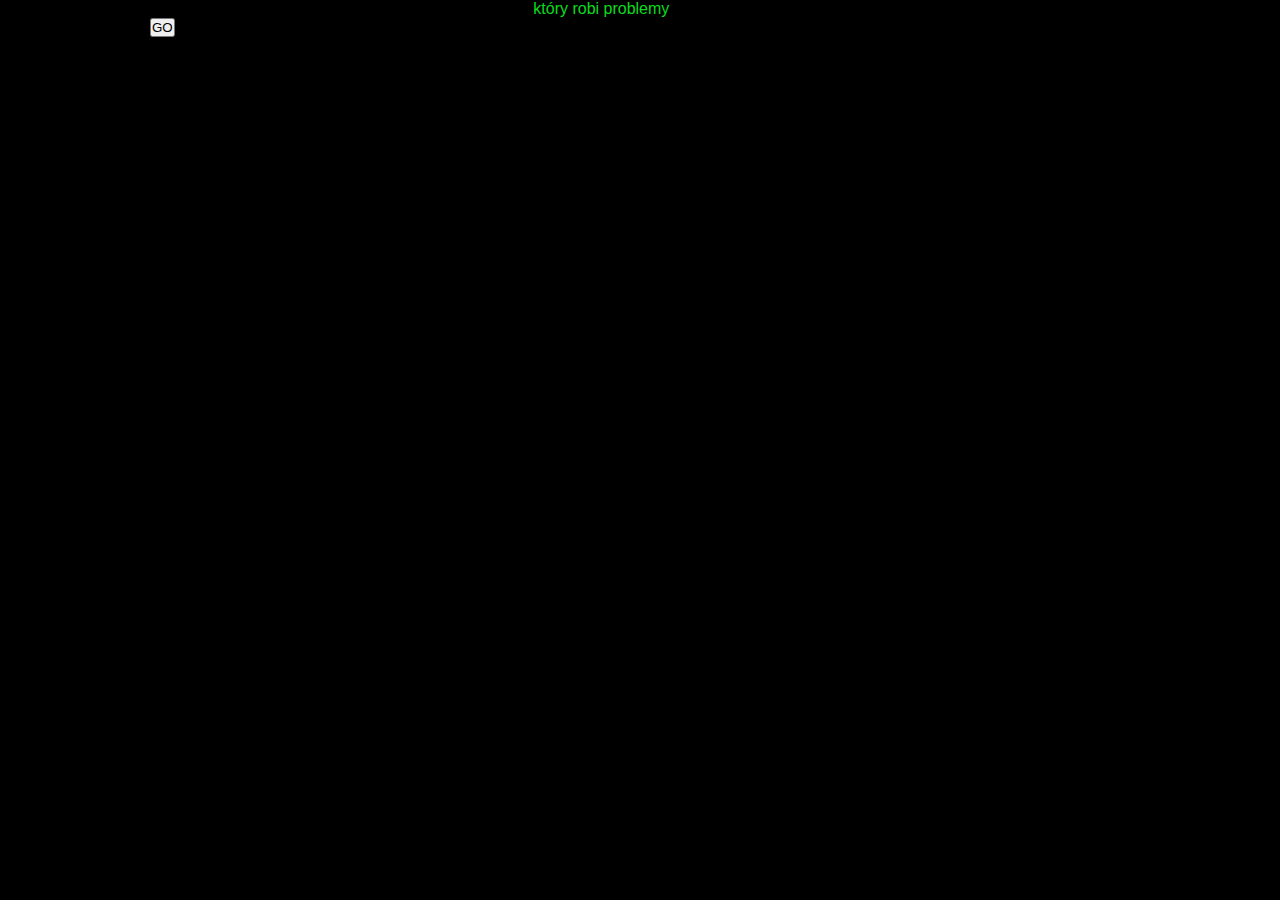
==== mine-page.html @ d927af52 "commit two" ====
<!DOCTYPE html>
<html lang="en">
<head>
    <meta charset="UTF-8">
    <meta http-equiv="X-UA-Compatible" content="IE=edge">
    <meta name="viewport" content="width=device-width, initial-scale=1.0">
    <title>Document</title>
    <link rel="stylesheet" href="style-mine-page.css">
</head>
<body>
    witam na zajęciach z programowania html próbny link 
    <a class="underline1" href="www.google.pl">
    który robi problemy
    </a>
    <br>
    <a class="go-back" href="/index.html">
        <button>GO</button>
    </a>
</body>
</html>
---- style-mine-page.css ----
:root {
    --black-background: #000000;
    --green-background: #07dd1c;
    --white-letter: #ffffff;
}

* {
    margin: 0;
    padding: 0;
    box-sizing: border-box;
}

body {
    width: 100vw;
    height: 100vh;
    background: var(--black-background);
    font-family: 'Kanit', sans-serif;
}

a {
    margin-left: 150px;
}

.underline1 {
    color: var(--green-background);
    text-decoration: none;
    position: relative;
}

.underline1:after {
    content: "";
    width: 0;
    height: 3px;
    position: absolute;
    top: 100%;
    left: 0;
    background: var(--green-background);
    background: linear-gradient(90deg, transparent, var(--green-background));
    border-radius: 5px;
    transition: width 0.3s;
}

.underline1:hover:after {
    width: 100%;
}
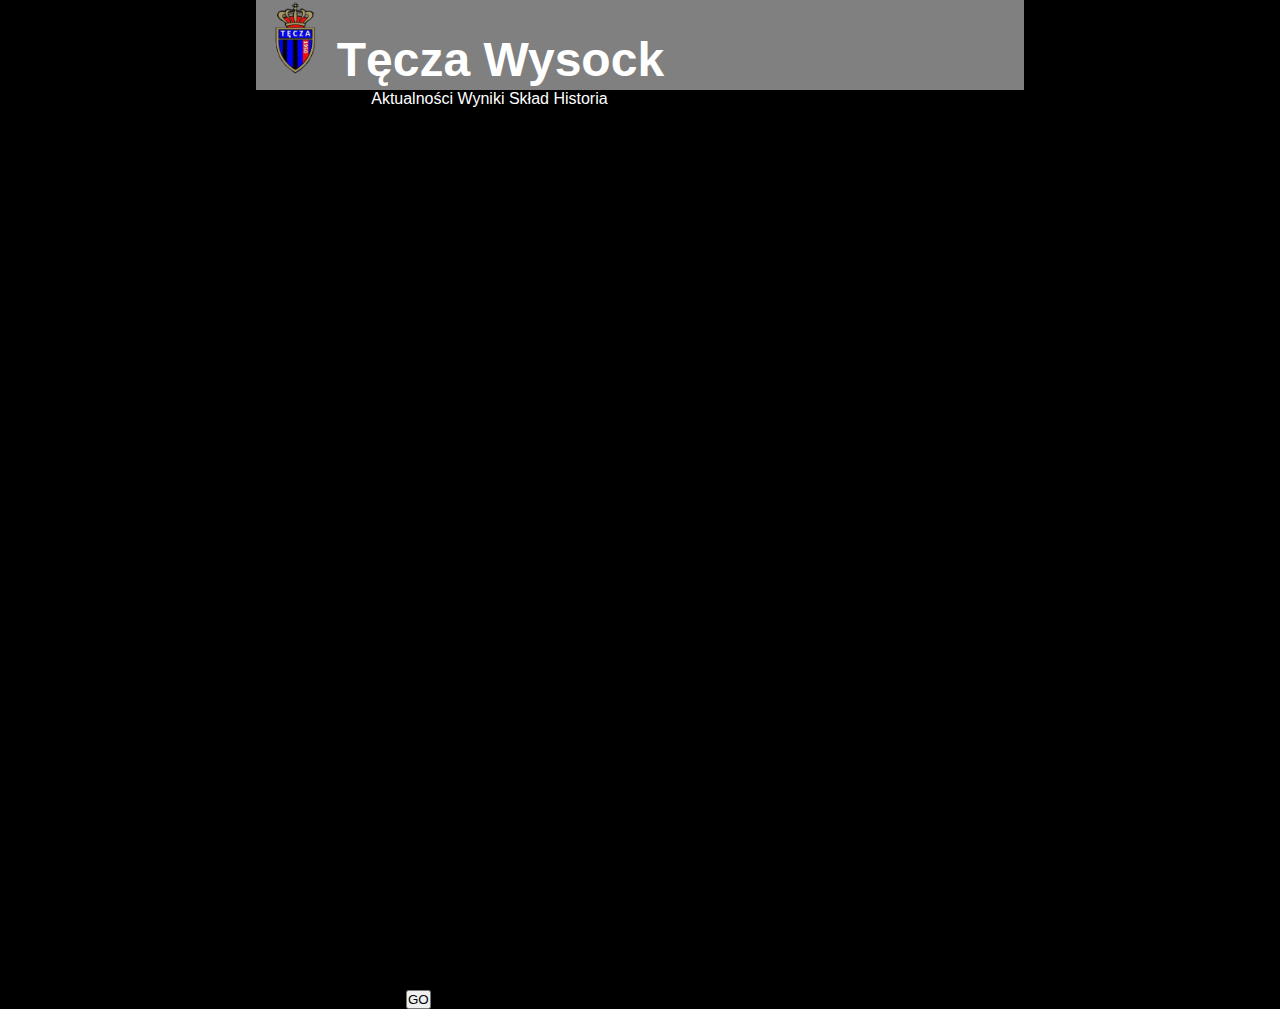
==== commit d0d86998: "commit two" ====
--- a/mine-page.html
+++ b/mine-page.html
@@ -4,17 +4,31 @@
     <meta charset="UTF-8">
     <meta http-equiv="X-UA-Compatible" content="IE=edge">
     <meta name="viewport" content="width=device-width, initial-scale=1.0">
-    <title>Document</title>
+    <title>Tęcza Wysock</title>
     <link rel="stylesheet" href="style-mine-page.css">
 </head>
-<body>
-    witam na zajęciach z programowania html próbny link 
-    <a class="underline1" href="www.google.pl">
-    który robi problemy
-    </a>
-    <br>
-    <a class="go-back" href="/index.html">
-        <button>GO</button>
-    </a>
+<body> 
+    <header>
+        <div class="headblock">
+            <img src="images/teczaherb.png" alt="Herb klubu Tęcza Wysock" class="teczaherb">
+            <H1>Tęcza Wysock</H1>
+        </div>
+    </header>
+    <div class="upmenu">
+        <div class="sitemenu">
+            <span>Aktualności</span>
+            <span>Wyniki</span>
+            <span>Skład</span>
+            <span>Historia</span>
+        </div>
+        <div class="matchresults">
+
+        </div>
+    </div>
+    <main>
+        <a class="go-back" href="/index.html">
+            <button>GO</button>
+        </a>
+    </main>
 </body>
 </html>--- a/style-mine-page.css
+++ b/style-mine-page.css
@@ -5,23 +5,44 @@
 }
 
 * {
-    margin: 0;
     padding: 0;
     box-sizing: border-box;
 }
 
 body {
-    width: 100vw;
+    margin: 0 auto;
+    width: 60vw;
     height: 100vh;
+    display: block;
     background: var(--black-background);
     font-family: 'Kanit', sans-serif;
+    color: #ffffff;
+}
+
+.headblock {
+    height: 90px;
+    background: grey;
+    display: flex;
+    font-size: 24px;
+}
+
+.teczaherb {
+    height: 80px;
+
+}
+
+.upmenu {
+    width: 70%;
+    height: 100%;
+    margin-left: auto;
+    margin-right: auto;
 }
 
 a {
     margin-left: 150px;
 }
 
-.underline1 {
+/* .underline1 {
     color: var(--green-background);
     text-decoration: none;
     position: relative;
@@ -42,4 +63,4 @@
 
 .underline1:hover:after {
     width: 100%;
-}
+} */
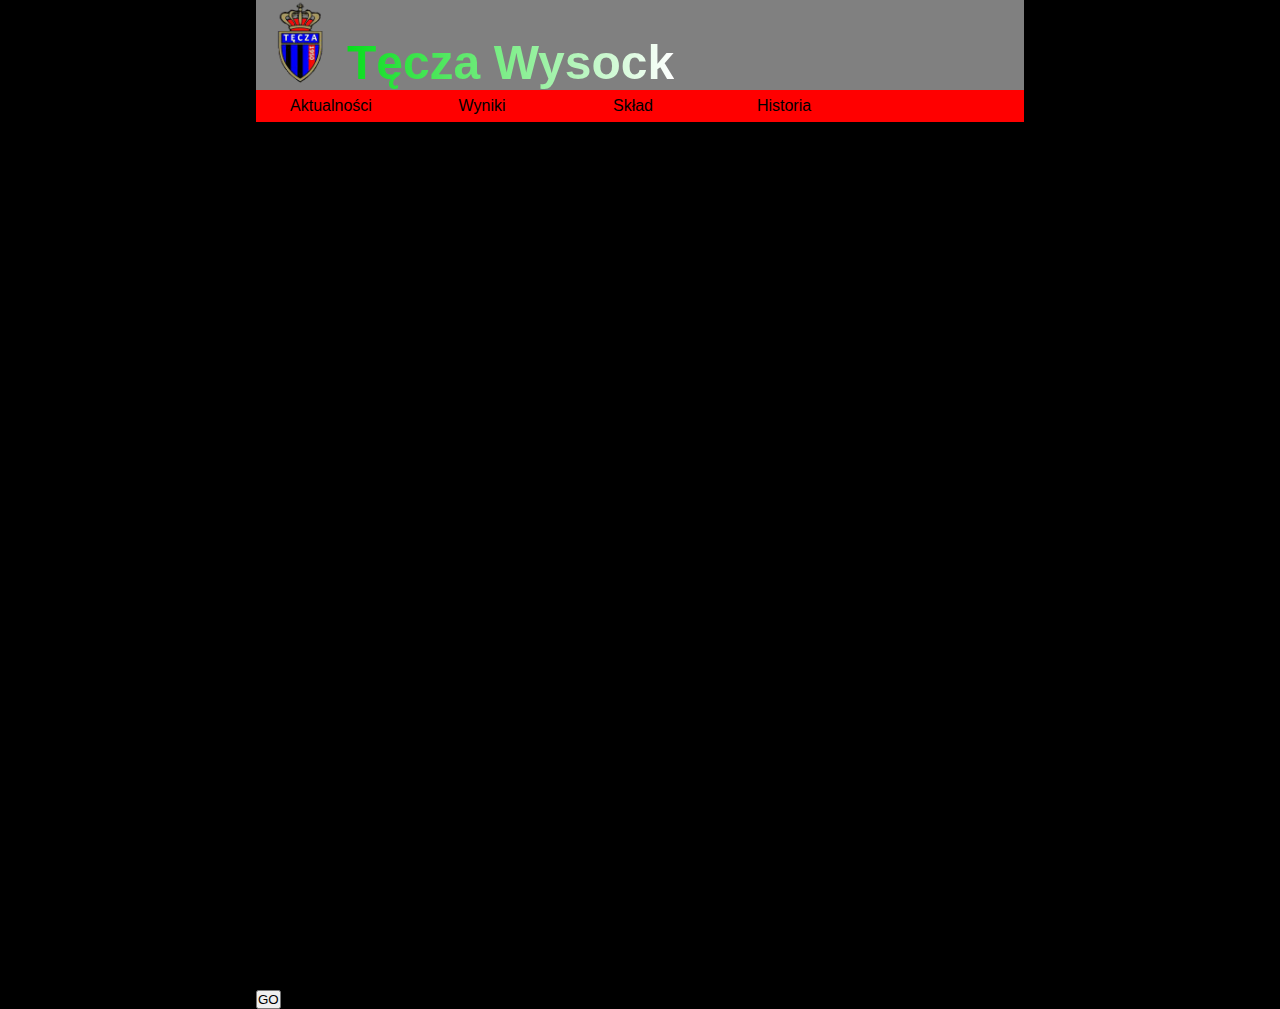
==== commit 0c9d44db: "commit three" ====
--- a/mine-page.html
+++ b/mine-page.html
@@ -16,10 +16,39 @@
     </header>
     <div class="upmenu">
         <div class="sitemenu">
-            <span>Aktualności</span>
-            <span>Wyniki</span>
-            <span>Skład</span>
-            <span>Historia</span>
+        </head>
+      
+        <body>
+      
+          <ol>
+            <li><a href="#">Aktualności</a>
+              <ul>
+                <li><a href="#">Aktualności</a></li>
+                <li><a href="#">Kontuzje</a></li>
+                <li><a href="#">Zobacz także</a></li>
+              </ul>
+            </li>
+      
+            <li><a href="#">Wyniki</a>
+              <ul>
+                <li><a href="#">Mecze</a></li>
+                <li><a href="#">Tabela</a></li>
+              </ul>
+            </li>
+      
+            <li><a href="#">Skład</a></li>
+      
+            <li><a href="#">Historia</a>
+              <ul>
+                <li><a href="#">Historia klubu</a></li>
+                <li><a href="#">Prezesi</a></li>
+                <li><a href="#">Galeria</a></li>
+              </ul>
+            </li>
+          </ol>
+      
+        </body>
+      </html>
         </div>
         <div class="matchresults">
 
--- a/style-mine-page.css
+++ b/style-mine-page.css
@@ -1,6 +1,9 @@
 :root {
     --black-background: #000000;
     --green-background: #07dd1c;
+    --red-background: #ff0000;
+    --orangered-background: #ff4500;
+    --orange-background: #f07604;
     --white-letter: #ffffff;
 }
 
@@ -27,40 +30,90 @@
 }
 
 .teczaherb {
-    height: 80px;
+    height: 100%;
 
 }
 
+H1 {
+    margin: 0;
+    height: 100%;
+    display: flex;
+    align-items: end;
+    background: linear-gradient(90deg, var(--green-background), #fff);
+    color: #fff;
+    -webkit-background-clip: text;
+    -webkit-text-fill-color: transparent;
+}
+
 .upmenu {
-    width: 70%;
+    width: 100%;
     height: 100%;
     margin-left: auto;
     margin-right: auto;
 }
 
-a {
-    margin-left: 150px;
+ol {
+    background: var(--red-background);
+    list-style-type: none;
+    margin: 0;
+    padding: 0;
+    font-size: 24;
+    height: 2em;
+    line-height: 2em;
+    text-align: center;
 }
 
-/* .underline1 {
-    color: var(--green-background);
-    text-decoration: none;
-    position: relative;
+ol a {
+  display:block;
+  text-decoration:none;
+  color:#000;
+  padding: 0 5px;
 }
 
-.underline1:after {
-    content: "";
-    width: 0;
-    height: 3px;
-    position: absolute;
-    top: 100%;
-    left: 0;
-    background: var(--green-background);
-    background: linear-gradient(90deg, transparent, var(--green-background));
-    border-radius: 5px;
-    transition: width 0.3s;
+ol > li {
+  float:left;
+  width:150px;
+  margin-left:1px;
+  background-color:var(--red-background);
+  height:2em;
 }
 
-.underline1:hover:after {
-    width: 100%;
-} */
+ol > li:first-child {
+  margin-left:0;
+}
+
+ol > li:hover {
+  background-color: var(--orangered-background);
+}
+
+ol > li:hover > a {
+  color: var(--white-letter);
+}
+
+ol > li:hover > ul {
+  display:block;
+}
+
+ol > li > ul {
+  display:none;
+  list-style-type:none;
+  padding:0;
+  margin:0;
+}
+
+ol > li > ul > li {
+  position:relative;
+  background-color:var(--orangered-background);
+}
+
+ol > li > ul > li > a {
+  border-top:1px solid var(--black-background);
+}
+
+ol > li > ul > li:hover {
+  background-color: var(--orange-background);
+}
+
+ol > li > ul > li:hover > a {
+  color: var(--white-letter);
+}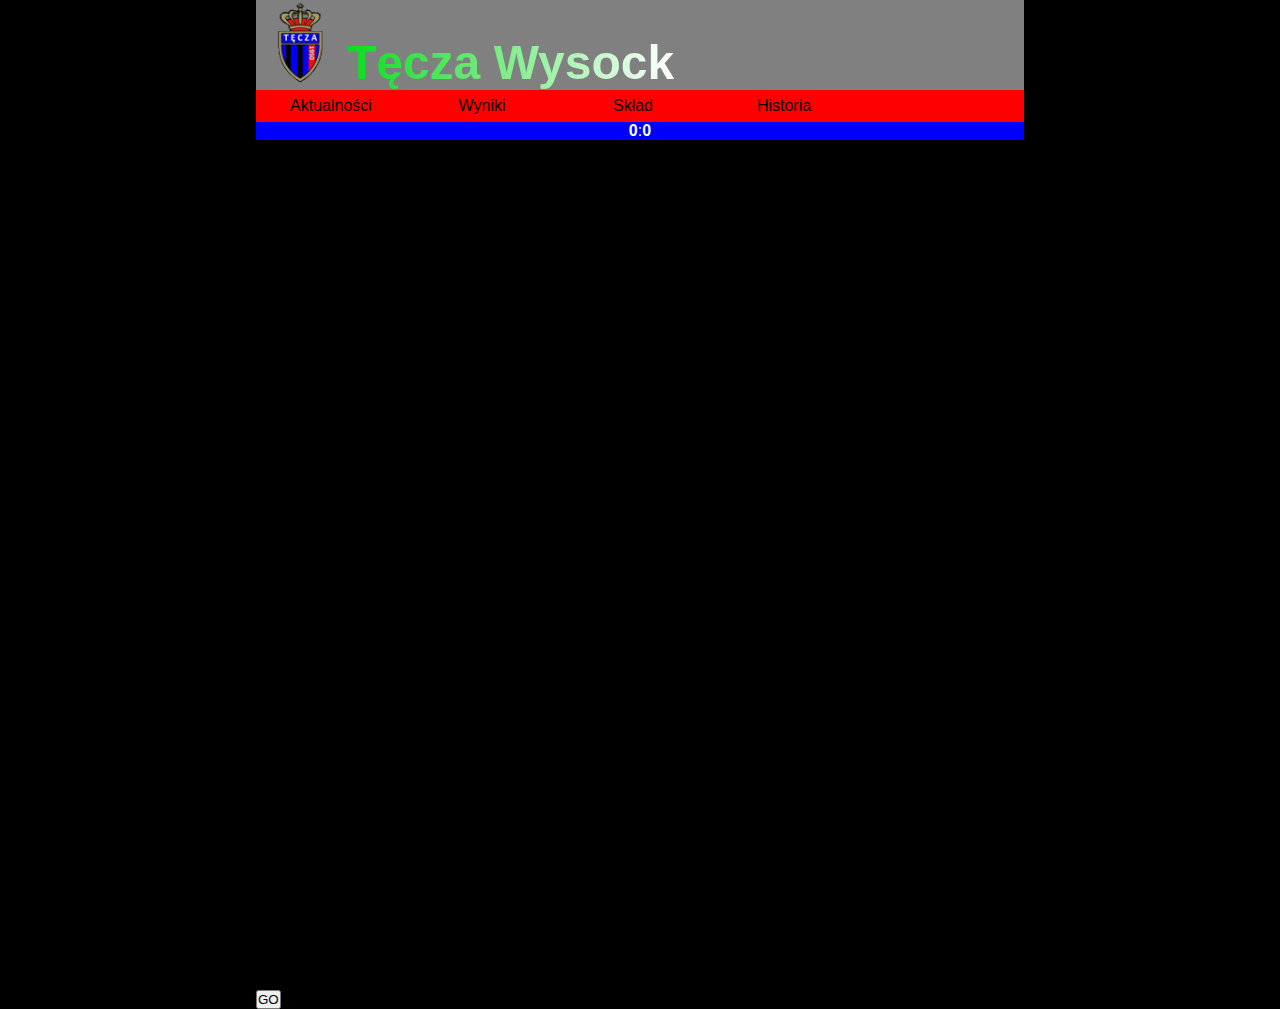
==== commit 19acb5e4: "commit two" ====
--- a/mine-page.html
+++ b/mine-page.html
@@ -46,12 +46,17 @@
               </ul>
             </li>
           </ol>
-      
         </body>
       </html>
         </div>
         <div class="matchresults">
-
+          <img src="" alt="" class="host_slub_name">
+          <span></span>
+          <strong>0</strong>
+          <span>:</span>
+          <strong>0</strong>
+          <img src="" alt="" class="guest_clb_name">
+          <span></span>
         </div>
     </div>
     <main>
--- a/style-mine-page.css
+++ b/style-mine-page.css
@@ -116,4 +116,11 @@
 
 ol > li > ul > li:hover > a {
   color: var(--white-letter);
+}
+
+.matchresults {
+  background: blue;
+  display: flex;
+  align-items: center;
+  justify-content: center;
 }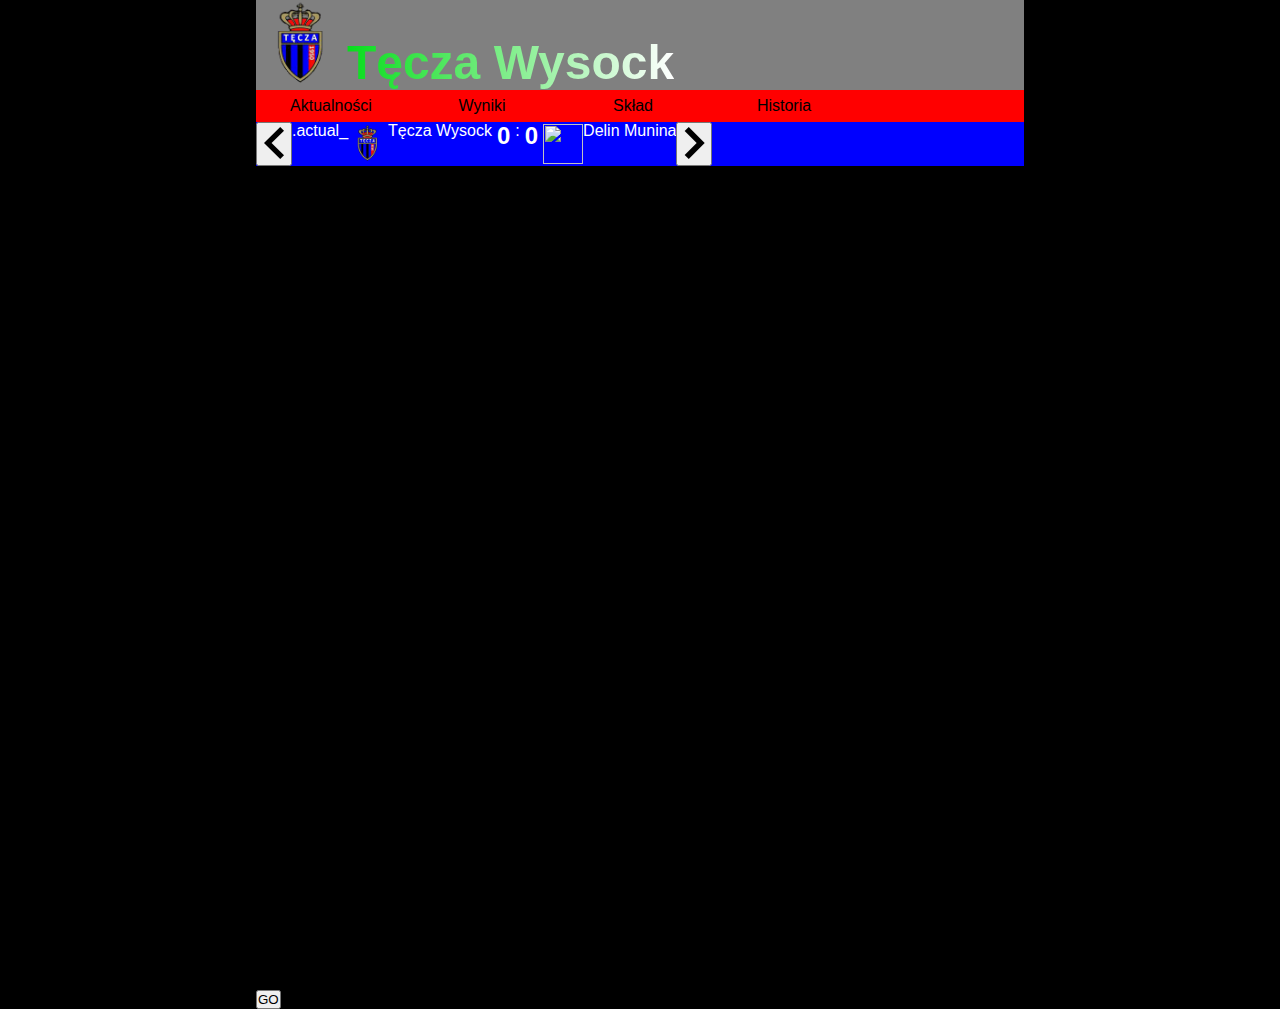
==== commit 2cfa9f9b: "commit two" ====
--- a/mine-page.html
+++ b/mine-page.html
@@ -49,15 +49,22 @@
         </body>
       </html>
         </div>
-        <div class="matchresults">
-          <img src="" alt="" class="host_slub_name">
-          <span></span>
-          <strong>0</strong>
+        <section class="match_results">
+          <button class="button_left">
+            <img src="/images/arrow-left.png" alt="strzałka w lewo" class="button_left_img">
+          </button>
+          .actual_
+            <img src="/images/teczaherb.png" alt="" class="host_club_logo">
+            <span>Tęcza Wysock</span>
+            <strong class="host_result">0</strong>
           <span>:</span>
-          <strong>0</strong>
-          <img src="" alt="" class="guest_clb_name">
-          <span></span>
-        </div>
+            <strong class="guest_result">0</strong>
+            <img src="" alt="" class="guest_club_logo">
+            <span>Delin Munina</span>
+          <button class="button_right">
+            <img src="/images/arrow-right.png" alt="strzałka w prawo" class="button_right_img">
+          </button>
+        </section>
     </div>
     <main>
         <a class="go-back" href="/index.html">
--- a/style-mine-page.css
+++ b/style-mine-page.css
@@ -118,9 +118,39 @@
   color: var(--white-letter);
 }
 
-.matchresults {
+.match_results {
+  display: flex;
   background: blue;
-  display: flex;
-  align-items: center;
-  justify-content: center;
+}
+
+.button_left {
+  left: 0;
+}
+
+.host_club_logo {
+  width: 40px;
+  height: 40px;
+  margin: 2px 0;
+}
+
+.host_result {
+  margin:0 5px;
+  font-size: 24px;
+  font-weight: 700;
+}
+
+.button_right {
+  right: 0;
+}
+
+.guest_club_logo {
+  width: 40px;
+  height: 40px;
+  margin: 2px 0;
+}
+
+.guest_result {
+  margin:0 5px;
+  font-size: 24px;
+  font-weight: 700;
 }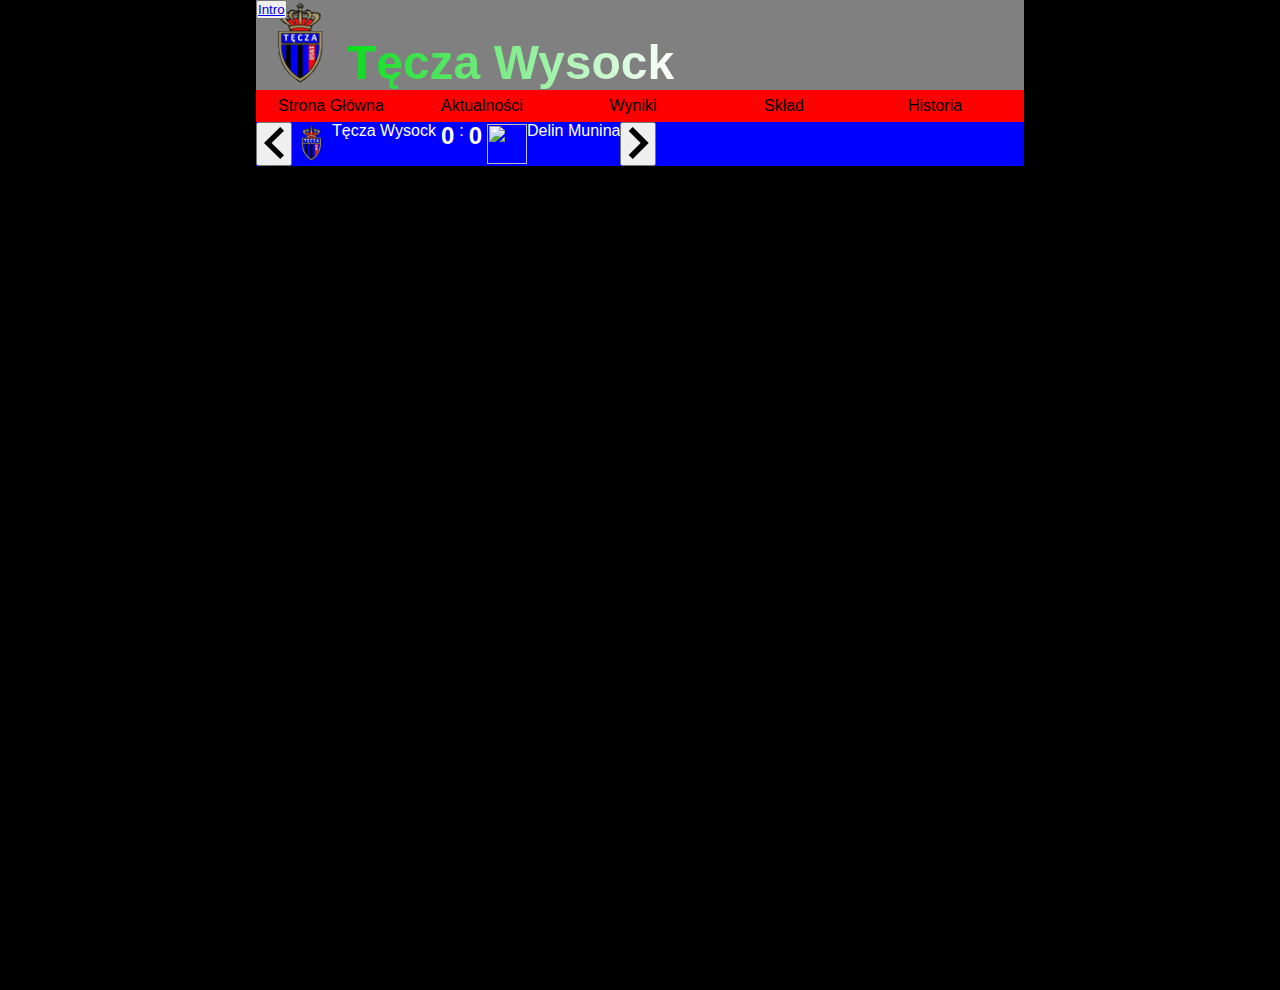
==== commit 72919a28: "commit two" ====
--- a/mine-page.html
+++ b/mine-page.html
@@ -12,37 +12,40 @@
         <div class="headblock">
             <img src="images/teczaherb.png" alt="Herb klubu Tęcza Wysock" class="teczaherb">
             <H1>Tęcza Wysock</H1>
+            <button class="intro"><a href="/index.html">Intro</a></button>
         </div>
+
     </header>
     <div class="upmenu">
         <div class="sitemenu">
         </head>
       
-        <body>
-      
+        <body>     
           <ol>
-            <li><a href="#">Aktualności</a>
+            <li><a href="/mine-page.html">Strona Główna</a></li>
+
+            <li><a href="">Aktualności</a>
               <ul>
-                <li><a href="#">Aktualności</a></li>
-                <li><a href="#">Kontuzje</a></li>
-                <li><a href="#">Zobacz także</a></li>
+                <li><a href="/subpages/aktualności.html">Aktualności</a></li>
+                <li><a href="/subpages/kontuzje.html">Kontuzje</a></li>
+                <li><a href="/subpages/zobaczTakże.html">Zobacz także</a></li>
               </ul>
             </li>
       
             <li><a href="#">Wyniki</a>
               <ul>
-                <li><a href="#">Mecze</a></li>
-                <li><a href="#">Tabela</a></li>
+                <li><a href="/subpages/mecze.html">Mecze</a></li>
+                <li><a href="/subpages/tabela.html">Tabela</a></li>
               </ul>
             </li>
       
-            <li><a href="#">Skład</a></li>
+            <li><a href="/subpages/skład.html">Skład</a></li>
       
             <li><a href="#">Historia</a>
               <ul>
-                <li><a href="#">Historia klubu</a></li>
-                <li><a href="#">Prezesi</a></li>
-                <li><a href="#">Galeria</a></li>
+                <li><a href="/subpages/historiaKlubu.html">Historia klubu</a></li>
+                <li><a href="/subpages/prezesi.html">Prezesi</a></li>
+                <li><a href="/subpages/galeria.html">Galeria</a></li>
               </ul>
             </li>
           </ol>
@@ -53,7 +56,6 @@
           <button class="button_left">
             <img src="/images/arrow-left.png" alt="strzałka w lewo" class="button_left_img">
           </button>
-          .actual_
             <img src="/images/teczaherb.png" alt="" class="host_club_logo">
             <span>Tęcza Wysock</span>
             <strong class="host_result">0</strong>
@@ -67,9 +69,7 @@
         </section>
     </div>
     <main>
-        <a class="go-back" href="/index.html">
-            <button>GO</button>
-        </a>
+       
     </main>
 </body>
 </html>--- a/style-mine-page.css
+++ b/style-mine-page.css
@@ -27,6 +27,10 @@
     background: grey;
     display: flex;
     font-size: 24px;
+}
+
+.intro {
+position: absolute;
 }
 
 .teczaherb {
@@ -153,4 +157,13 @@
   margin:0 5px;
   font-size: 24px;
   font-weight: 700;
+}
+
+.info-container {
+  width: 350px;
+  height: 500px;
+  position: absolute;
+  top: 700px;
+  left: 700px;
+  background: #f07604;
 }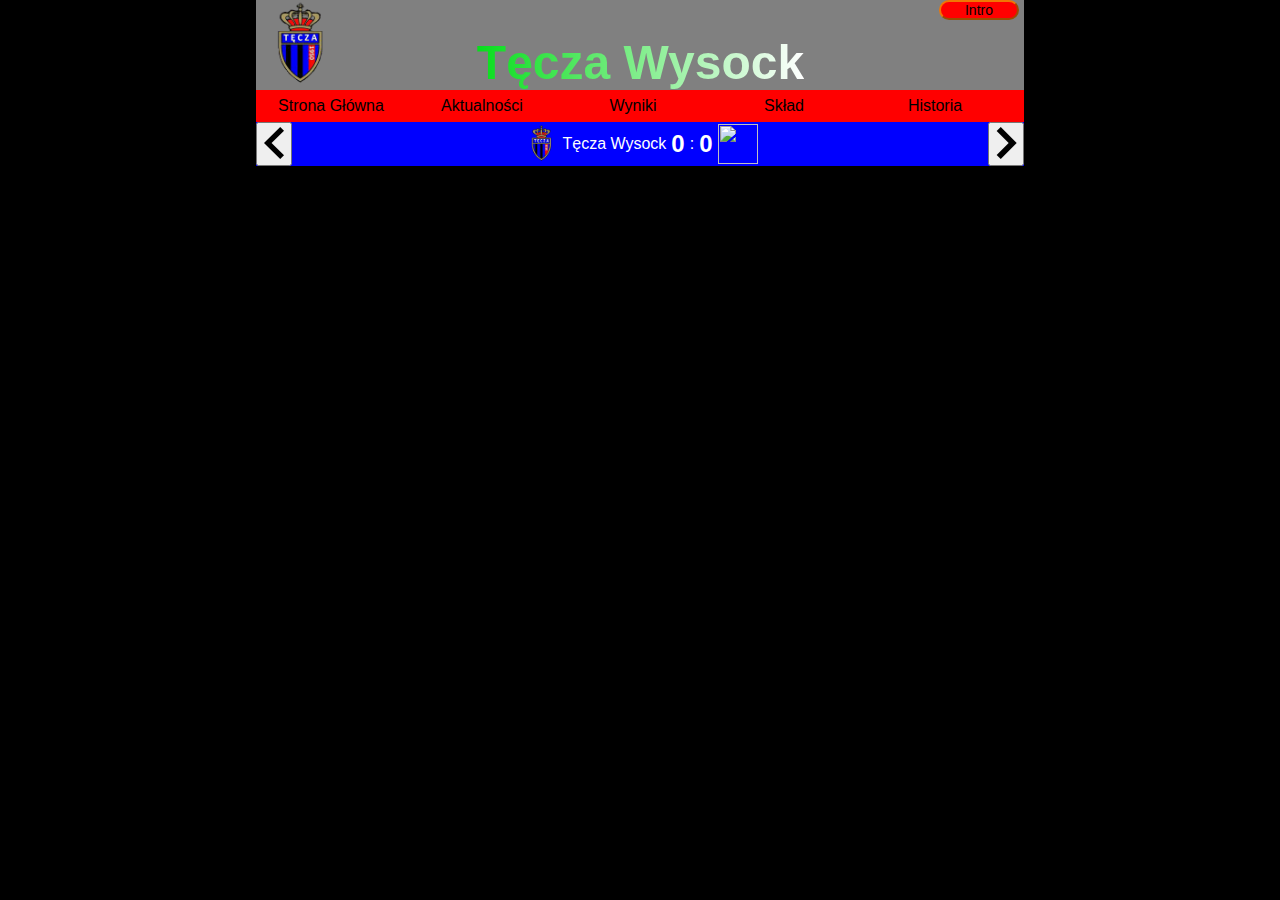
==== commit f640eccf: "commit two" ====
--- a/mine-page.html
+++ b/mine-page.html
@@ -9,67 +9,63 @@
 </head>
 <body> 
     <header>
-        <div class="headblock">
-            <img src="images/teczaherb.png" alt="Herb klubu Tęcza Wysock" class="teczaherb">
-            <H1>Tęcza Wysock</H1>
-            <button class="intro"><a href="/index.html">Intro</a></button>
-        </div>
+      <div class="headblock">
+        <img src="/images/teczaherb.png" alt="Herb klubu Tęcza Wysock" class="teczaherb">
+        <H1>Tęcza Wysock</H1>
+        <button class="intro"><a href="/index.html">Intro</a></button>
+    </div>
+</header>
+  <div class="sitemenu">    
+    <ol>
+      <li><a href="/mine-page.html">Strona Główna</a></li>
 
-    </header>
-    <div class="upmenu">
-        <div class="sitemenu">
-        </head>
+      <li><a href="">Aktualności</a>
+        <ul>
+          <li><a href="/subpages/aktualności.html">Aktualności</a></li>
+          <li><a href="/subpages/kontuzje.html">Kontuzje</a></li>
+          <li><a href="/subpages/zobaczTakże.html">Zobacz także</a></li>
+        </ul>
+      </li>
       
-        <body>     
-          <ol>
-            <li><a href="/mine-page.html">Strona Główna</a></li>
+      <li><a href="#">Wyniki</a>
+        <ul>
+          <li><a href="/subpages/mecze.html">Mecze</a></li>
+          <li><a href="/subpages/tabela.html">Tabela</a></li>
+        </ul>
+      </li>
+      
+      <li><a href="/subpages/skład.html">Skład</a></li>
+      
+      <li><a href="#">Historia</a>
+        <ul>
+          <li><a href="/subpages/historiaKlubu.html">Historia klubu</a></li>
+          <li><a href="/subpages/prezesi.html">Prezesi</a></li>
+          <li><a href="/subpages/galeria.html">Galeria</a></li>
+        </ul>
+      </li>
+    </ol>    
+  </div>
 
-            <li><a href="">Aktualności</a>
-              <ul>
-                <li><a href="/subpages/aktualności.html">Aktualności</a></li>
-                <li><a href="/subpages/kontuzje.html">Kontuzje</a></li>
-                <li><a href="/subpages/zobaczTakże.html">Zobacz także</a></li>
-              </ul>
-            </li>
-      
-            <li><a href="#">Wyniki</a>
-              <ul>
-                <li><a href="/subpages/mecze.html">Mecze</a></li>
-                <li><a href="/subpages/tabela.html">Tabela</a></li>
-              </ul>
-            </li>
-      
-            <li><a href="/subpages/skład.html">Skład</a></li>
-      
-            <li><a href="#">Historia</a>
-              <ul>
-                <li><a href="/subpages/historiaKlubu.html">Historia klubu</a></li>
-                <li><a href="/subpages/prezesi.html">Prezesi</a></li>
-                <li><a href="/subpages/galeria.html">Galeria</a></li>
-              </ul>
-            </li>
-          </ol>
-        </body>
-      </html>
-        </div>
-        <section class="match_results">
-          <button class="button_left">
-            <img src="/images/arrow-left.png" alt="strzałka w lewo" class="button_left_img">
-          </button>
+      <div class="matches">
+        <button class="button_left">
+          <img src="/images/arrow-left.png" alt="strzałka w lewo" class="button_left_img">
+        </button>
+          <div class="actualMatch">
             <img src="/images/teczaherb.png" alt="" class="host_club_logo">
             <span>Tęcza Wysock</span>
             <strong class="host_result">0</strong>
-          <span>:</span>
+               <span>:</span>
             <strong class="guest_result">0</strong>
             <img src="" alt="" class="guest_club_logo">
-            <span>Delin Munina</span>
-          <button class="button_right">
-            <img src="/images/arrow-right.png" alt="strzałka w prawo" class="button_right_img">
-          </button>
-        </section>
-    </div>
+            <span class="chalange"></span>
+          </div>
+        <button class="button_right">
+          <img src="/images/arrow-right.png" alt="strzałka w prawo" class="button_right_img">
+        </button>
+      </div>
     <main>
        
     </main>
+    <script type="module" src="app.js"></script>
 </body>
 </html>--- a/style-mine-page.css
+++ b/style-mine-page.css
@@ -26,11 +26,30 @@
     height: 90px;
     background: grey;
     display: flex;
+    position: relative;
     font-size: 24px;
+    justify-content: space-between;
 }
 
-.intro {
-position: absolute;
+button.intro {
+width: 80px;
+height: 20px;
+margin: 0 5px;
+background: #ff0000;
+border-radius: 15px;
+border-color: var(--orange-background);
+top: 20px;
+}
+
+button.intro:hover {
+  background: var(--orangered-background);
+  cursor: pointer;
+}
+
+button.intro>a {
+  text-decoration: none;
+  font-size: 14px;
+  color: var(--black-background);
 }
 
 .teczaherb {
@@ -47,13 +66,6 @@
     color: #fff;
     -webkit-background-clip: text;
     -webkit-text-fill-color: transparent;
-}
-
-.upmenu {
-    width: 100%;
-    height: 100%;
-    margin-left: auto;
-    margin-right: auto;
 }
 
 ol {
@@ -122,48 +134,49 @@
   color: var(--white-letter);
 }
 
-.match_results {
+.matches {
+  width: 60vw;
   display: flex;
+  justify-content: space-between;
   background: blue;
 }
 
-.button_left {
-  left: 0;
+.actualMatch {
+  display: flex;
+  align-items: center;
+  justify-content: center;
 }
 
-.host_club_logo {
+.host_club_logo, .guest_club_logo {
   width: 40px;
   height: 40px;
   margin: 2px 0;
 }
 
-.host_result {
+.host_result, .guest_result {
   margin:0 5px;
   font-size: 24px;
   font-weight: 700;
 }
 
-.button_right {
-  right: 0;
-}
-
-.guest_club_logo {
-  width: 40px;
-  height: 40px;
-  margin: 2px 0;
-}
-
-.guest_result {
-  margin:0 5px;
-  font-size: 24px;
-  font-weight: 700;
-}
-
-.info-container {
+/* .info-container {
   width: 350px;
   height: 500px;
   position: absolute;
   top: 700px;
   left: 700px;
   background: #f07604;
+} */
+
+main {
+  margin-top: 40px;
+  display: flex;
+  align-items: top;
+  justify-content: center;
+}
+
+.tab1 {
+  align-items: center;
+  justify-content: center;
+  border: 2px solid var(--red-background);
 }